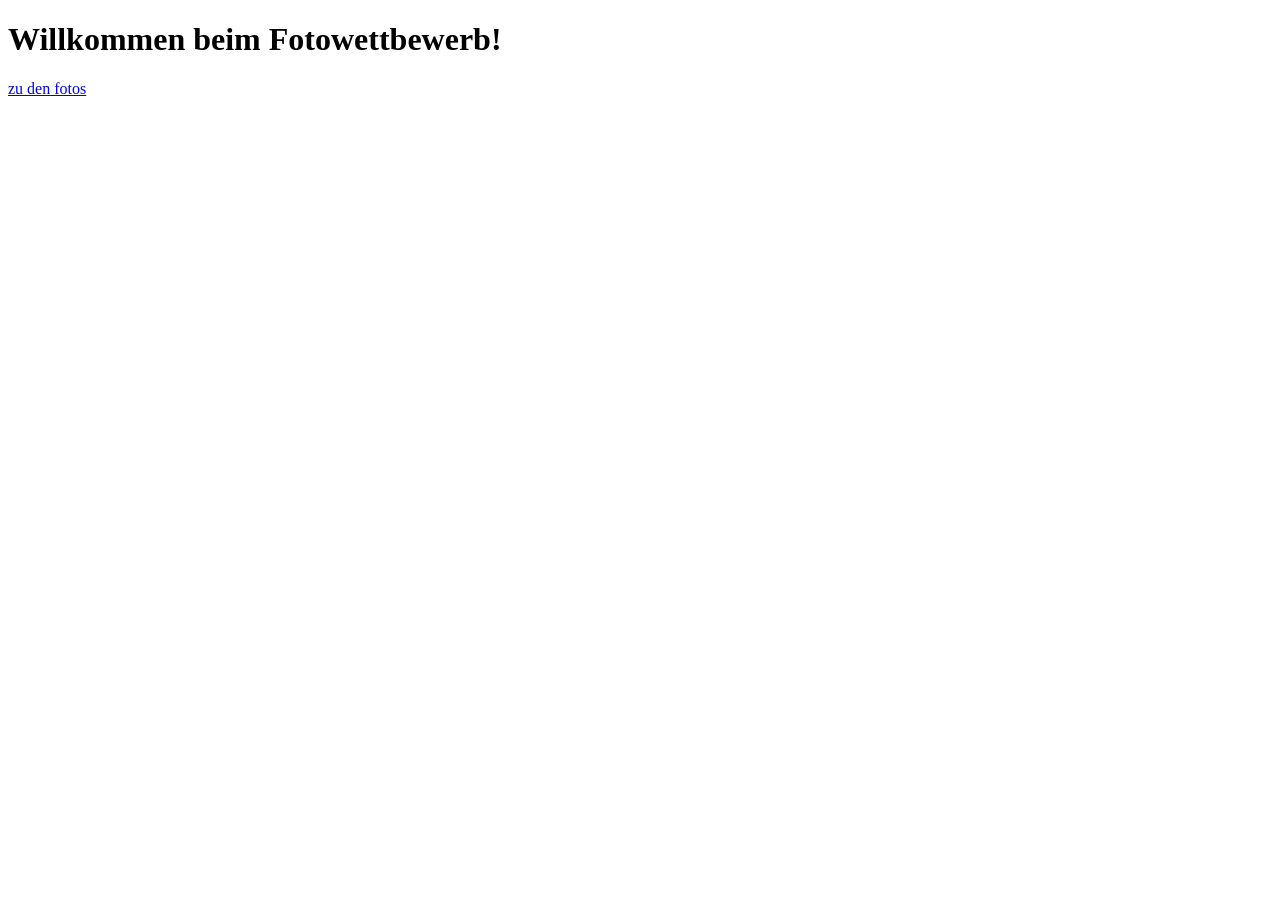
==== src/main/resources/templates/index.html @ ff54a7b0 "first new branch commit, fotos dateipfad anzeige" ====
<!DOCTYPE html>
<html xmlns:th="http://www.thymeleaf.org">
<head>
    <title>Fotowettbewerb</title>
</head>
<body>
<h1>Willkommen beim Fotowettbewerb!</h1>

    <a href="fotos.html">zu den fotos</a>

</body>
</html>
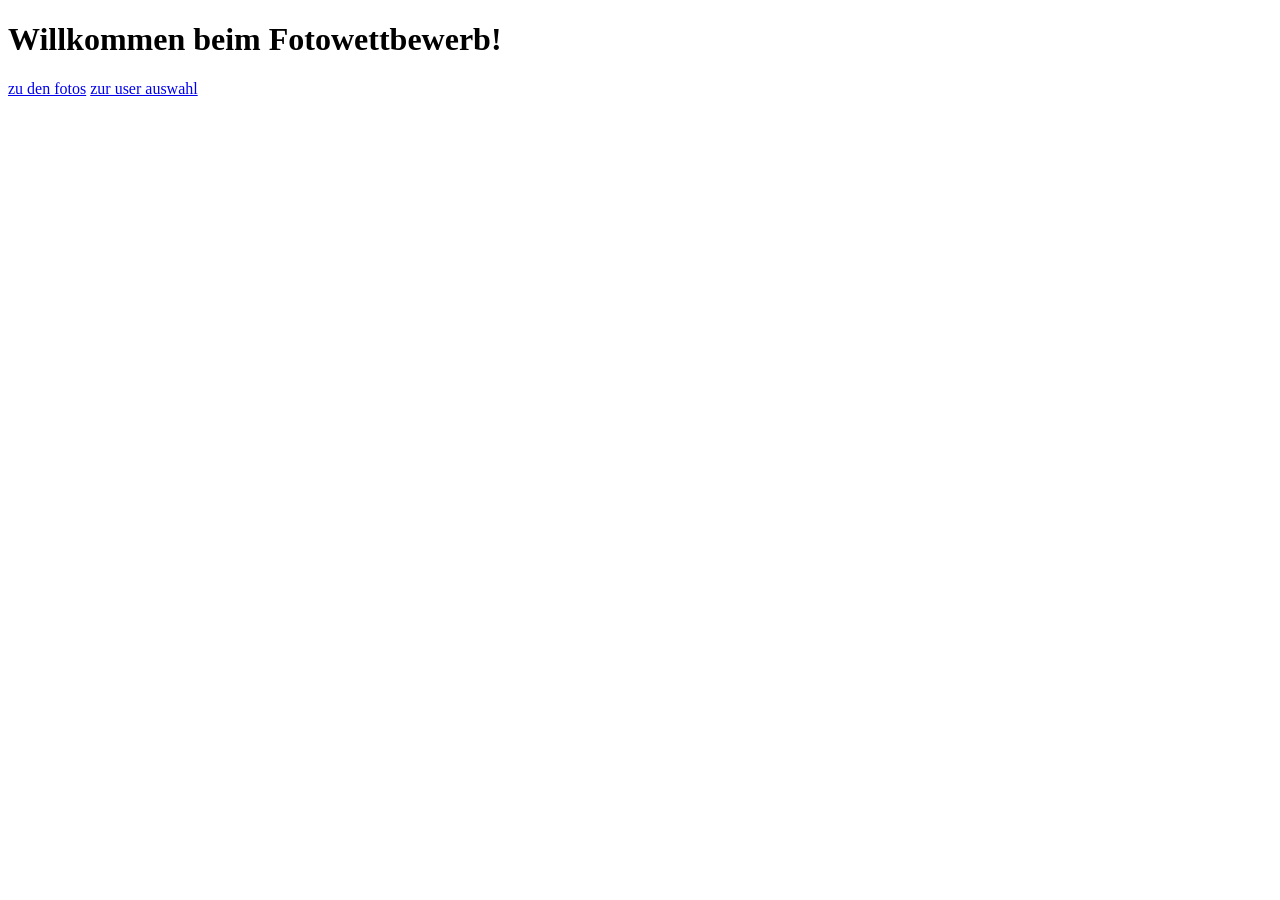
==== commit 02e77d42: "liste der user, upload bilder" ====
--- a/src/main/resources/templates/index.html
+++ b/src/main/resources/templates/index.html
@@ -6,7 +6,8 @@
 <body>
 <h1>Willkommen beim Fotowettbewerb!</h1>
 
-    <a href="fotos.html">zu den fotos</a>
+    <a href="/fotos">zu den fotos</a>
+<a href="/users">zur user auswahl</a>
 
 </body>
 </html>
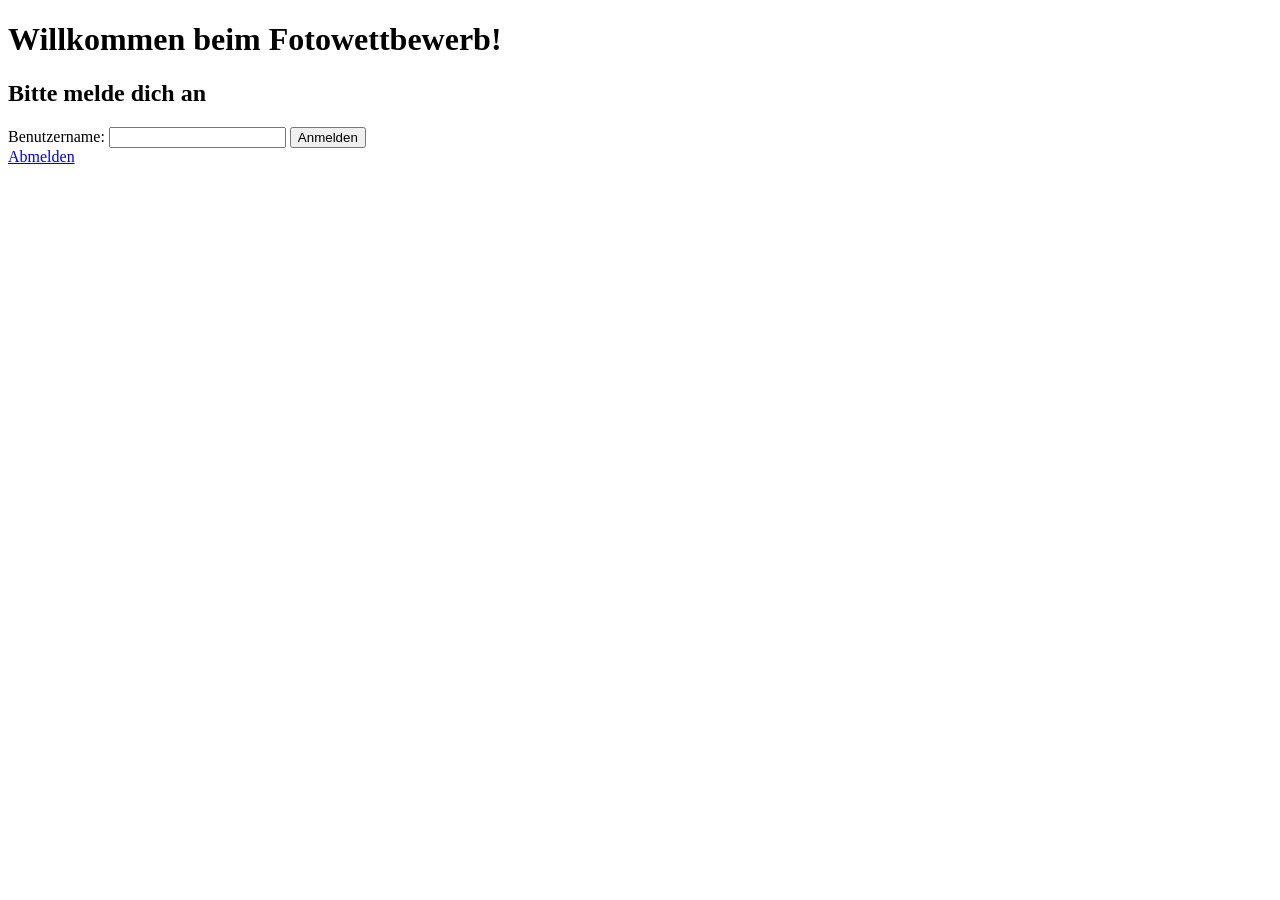
==== commit 3f87ad4d: "fotos in grid mit username, sternebewertung möglich, anzeige der anzahl" ====
--- a/src/main/resources/templates/index.html
+++ b/src/main/resources/templates/index.html
@@ -5,9 +5,16 @@
 </head>
 <body>
 <h1>Willkommen beim Fotowettbewerb!</h1>
+<h2>Bitte melde dich an</h2>
 
-    <a href="/fotos">zu den fotos</a>
-<a href="/users">zur user auswahl</a>
+<form th:action="@{/login}" method="post">
+    <label for="username">Benutzername:</label>
+    <input type="text" id="username" name="username" required>
+    <button type="submit">Anmelden</button>
+</form>
+
+<a href="/logout">Abmelden</a>
+
 
 </body>
 </html>
